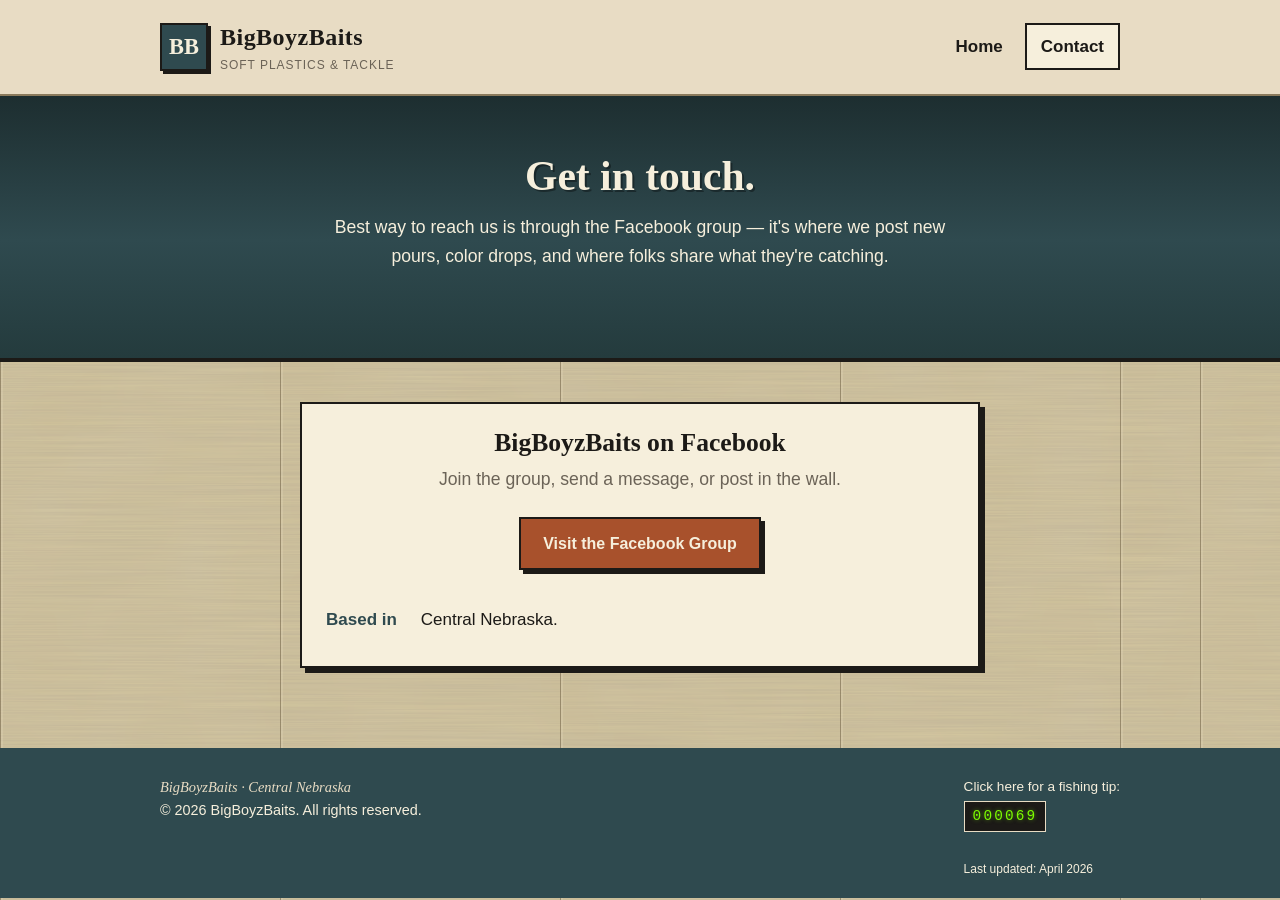
==== contact.html @ 6cb6ec26 "sample" ====
<!doctype html>
<html lang="en">
<head>
  <meta charset="utf-8">
  <meta name="viewport" content="width=device-width, initial-scale=1">
  <title>Contact — BigBoyzBaits</title>
  <meta name="description" content="Get in touch with BigBoyzBaits through our Facebook group.">
  <link rel="stylesheet" href="assets/css/styles.css">
</head>
<body>

  <header class="site-header">
    <div class="wrap">
      <a class="brand" href="index.html">
        <span class="brand-mark" aria-hidden="true">BB</span>
        <span>
          <span class="brand-name">BigBoyzBaits</span>
          <span class="brand-tag">Soft Plastics &amp; Tackle</span>
        </span>
      </a>
      <nav class="site-nav" aria-label="Main">
        <ul>
          <li><a href="index.html">Home</a></li>
          <li><a href="contact.html">Contact</a></li>
        </ul>
      </nav>
    </div>
  </header>

  <section class="hero" style="padding: 56px 0 60px;">
    <div class="wrap">
      <h1 style="margin-bottom: 12px;">Get in touch.</h1>
      <p>Best way to reach us is through the Facebook group — it's where we post new pours, color drops, and where folks share what they're catching.</p>
    </div>
  </section>

  <section>
    <div class="wrap" style="max-width: 720px;">
      <div class="contact-card center">
        <h2 style="margin-bottom: 6px;">BigBoyzBaits on Facebook</h2>
        <p class="lede" style="margin-top: 0;">Join the group, send a message, or post in the wall.</p>

        <p style="margin-top: 24px;">
          <!-- TODO: replace with the real Facebook group URL -->
          <a class="btn" href="https://www.facebook.com/groups/965391516557524" target="_blank" rel="noopener">
            Visit the Facebook Group
          </a>
        </p>

        <ul class="contact-list" style="margin-top: 28px; text-align: left;">
          <li><span class="label">Based in</span> Central Nebraska.</li>
        </ul>
      </div>
    </div>
  </section>

  <footer class="site-footer">
    <div class="wrap">
      <div>
        <div class="footer-meta">BigBoyzBaits &middot; Central Nebraska</div>
        <div>&copy; <span id="year"></span> BigBoyzBaits. All rights reserved.</div>
      </div>
      <div>
        <div class="visitor-label">Click here for a fishing tip:</div>
        <span class="counter" data-visitor-counter title="Click me">000000</span>
        <span class="visitor-quip" data-quip aria-live="polite"></span>
        <small>Last updated: April 2026</small>
      </div>
    </div>
  </footer>

  <script>document.getElementById('year').textContent = new Date().getFullYear();</script>
  <script src="assets/js/main.js"></script>
</body>
</html>
---- assets/css/styles.css ----
/* ==========================================================================
   BigBoyzBaits — styles
   Plain CSS, mobile-first. Earthy palette, classic serif headings.
   ========================================================================== */

:root {
  --sand:        #e8dcc4;   /* sandhills */
  --sand-dark:   #c9b893;
  --water:       #4a6b6f;   /* platte greens-blue */
  --water-dark:  #2f4a4f;
  --rust:        #a8512c;   /* accent — like a worn tackle box */
  --cream:       #f6efdc;
  --ink:         #1c1a17;
  --muted:       #6b6357;
  --line:        #8a7a5c;
}

* { box-sizing: border-box; }

html { scroll-behavior: smooth; }

body {
  margin: 0;
  font-family: -apple-system, BlinkMacSystemFont, "Segoe UI", Roboto, sans-serif;
  font-size: 17px;
  line-height: 1.6;
  color: var(--ink);
  background-color: #d4c69a; /* fallback pale cottonwood */
  background-image: url("../img/wood.svg");
  background-repeat: repeat;
  background-size: 1200px auto;
}

h1, h2, h3 { font-family: Georgia, "Times New Roman", serif; font-weight: 700; line-height: 1.2; margin: 0 0 0.5em; }
h1 { font-size: 2.2rem; }
h2 { font-size: 1.6rem; }
h3 { font-size: 1.2rem; }

a { color: var(--water-dark); }
a:hover { color: var(--rust); }

img { max-width: 100%; display: block; }

/* ---------- layout ---------- */

.wrap { max-width: 1000px; margin: 0 auto; padding: 0 20px; }

/* ---------- top bar ---------- */

.topbar {
  background: var(--water);
  color: var(--cream);
  font-size: 0.85rem;
  text-align: center;
  padding: 6px 12px;
  letter-spacing: 0.04em;
}

/* ---------- header ---------- */

.site-header {
  background: var(--sand);
  border-bottom: 2px solid var(--line);
  padding: 18px 0;
}
.site-header .wrap {
  display: flex;
  flex-wrap: wrap;
  align-items: center;
  justify-content: space-between;
  gap: 12px;
}
.brand {
  display: flex;
  align-items: center;
  gap: 12px;
  text-decoration: none;
  color: var(--ink);
}
.brand-mark {
  width: 48px; height: 48px;
  background: var(--water-dark);
  color: var(--cream);
  display: grid; place-items: center;
  font-family: Georgia, serif;
  font-weight: 700;
  font-size: 1.4rem;
  border: 2px solid var(--ink);
  box-shadow: 3px 3px 0 var(--ink);
}
.brand-name {
  font-family: Georgia, serif;
  font-size: 1.5rem;
  font-weight: 700;
  letter-spacing: 0.02em;
}
.brand-tag {
  display: block;
  font-family: -apple-system, sans-serif;
  font-size: 0.75rem;
  color: var(--muted);
  letter-spacing: 0.08em;
  text-transform: uppercase;
}

/* ---------- nav ---------- */

.site-nav ul {
  list-style: none;
  margin: 0; padding: 0;
  display: flex;
  flex-wrap: wrap;
  gap: 6px;
}
.site-nav a {
  display: block;
  padding: 8px 14px;
  text-decoration: none;
  color: var(--ink);
  font-weight: 600;
  border: 2px solid transparent;
}
.site-nav a:hover,
.site-nav a[aria-current="page"] {
  background: var(--cream);
  border-color: var(--ink);
}

/* ---------- hero ---------- */

.hero {
  color: var(--cream);
  padding: 72px 0 80px;
  text-align: center;
  position: relative;
  border-bottom: 4px solid var(--ink);
  /* Dusk-on-the-Platte gradient — dark teal sky over deeper water.
     Will be replaced with a photo background later. */
  background-image:
    linear-gradient(180deg, #1d2e30 0%, #2f4a4f 55%, #243b3d 100%);
}
.hero h1 { color: var(--cream); font-size: 2.6rem; margin-bottom: 0.3em; text-shadow: 2px 2px 0 rgba(0,0,0,0.35); }
.hero p { font-size: 1.1rem; max-width: 640px; margin: 0 auto 1.6em; color: var(--cream); }
.hero .badge {
  display: inline-block;
  background-color: #5b4a38; /* cottonwood bark fallback */
  background-image: url("../img/bark.svg");
  background-size: 220px auto;
  background-repeat: repeat;
  color: var(--cream);
  padding: 18px 26px;
  border: 2px solid var(--cream);
  font-size: 1.05rem;
  font-weight: 700;
  letter-spacing: 0.14em;
  text-transform: uppercase;
  text-shadow: 1px 1px 0 rgba(0,0,0,0.8);
  box-shadow: 4px 4px 0 rgba(0,0,0,0.55);
}

.btn {
  display: inline-block;
  padding: 12px 22px;
  font-weight: 700;
  font-size: 1rem;
  text-decoration: none;
  border: 2px solid var(--ink);
  background: var(--rust);
  color: var(--cream);
  box-shadow: 4px 4px 0 var(--ink);
  transition: transform 0.05s, box-shadow 0.05s;
}
.btn:hover { color: var(--cream); }
.btn:active { transform: translate(2px, 2px); box-shadow: 2px 2px 0 var(--ink); }
.btn.secondary { background: var(--sand); color: var(--ink); }

/* ---------- sections ---------- */

/* Sections are transparent so the wood grain shows between content panels.
   Each section's content sits on its own cream "panel" framed by the wood. */
section { padding: 40px 0; }

.panel {
  background: var(--cream);
  border: 2px solid var(--ink);
  box-shadow: 6px 6px 0 rgba(28,26,23,0.85);
  padding: 32px 28px;
}
.panel.sand { background: var(--sand); }

.section-head {
  display: flex;
  align-items: center;
  gap: 14px;
  margin-bottom: 22px;
}
.section-head h2 {
  margin: 0;
  background: var(--cream);
  padding: 4px 12px;
  border: 2px solid var(--ink);
  box-shadow: 3px 3px 0 var(--ink);
}
.section-head::after {
  content: "";
  flex: 1;
  height: 2px;
  background: repeating-linear-gradient(90deg, var(--ink) 0, var(--ink) 6px, transparent 6px, transparent 12px);
}
/* When the section-head sits inside a panel, drop the duplicate label background */
.panel .section-head h2 {
  background: transparent;
  border: none;
  box-shadow: none;
  padding: 0;
}

/* ---------- product grid ---------- */

.grid {
  display: grid;
  grid-template-columns: repeat(auto-fill, minmax(240px, 1fr));
  gap: 22px;
}
.card {
  background: var(--cream);
  border: 2px solid var(--ink);
  box-shadow: 5px 5px 0 var(--ink);
  display: flex;
  flex-direction: column;
}
.card .thumb {
  aspect-ratio: 4 / 3;
  background: var(--sand-dark);
  display: grid; place-items: center;
  color: var(--water-dark);
  font-family: Georgia, serif;
  font-style: italic;
  border-bottom: 2px solid var(--ink);
}
.card-body { padding: 14px 16px 18px; }
.card h3 { margin-bottom: 4px; }
.card .meta { font-size: 0.85rem; color: var(--muted); margin-bottom: 8px; letter-spacing: 0.04em; text-transform: uppercase; }
.card p { margin: 0; font-size: 0.95rem; }

/* ---------- columns ---------- */

.cols {
  display: grid;
  grid-template-columns: 1fr;
  gap: 28px;
}
@media (min-width: 720px) {
  .cols.two { grid-template-columns: 1fr 1fr; }
}

/* ---------- contact ---------- */

.contact-card {
  background: var(--cream);
  border: 2px solid var(--ink);
  box-shadow: 5px 5px 0 var(--ink);
  padding: 24px;
}
.contact-list { list-style: none; padding: 0; margin: 0; }
.contact-list li { padding: 8px 0; border-bottom: 1px dashed var(--line); }
.contact-list li:last-child { border-bottom: none; }
.label { font-weight: 700; color: var(--water-dark); display: inline-block; min-width: 90px; }

form label { display: block; font-weight: 600; margin-bottom: 4px; }
form input, form textarea {
  width: 100%;
  padding: 10px;
  font: inherit;
  border: 2px solid var(--ink);
  background: var(--cream);
  margin-bottom: 14px;
}
form textarea { min-height: 120px; resize: vertical; }

/* ---------- footer ---------- */

.site-footer {
  background: var(--water-dark);
  color: var(--cream);
  padding: 28px 0 18px;
  margin-top: 40px;
  font-size: 0.9rem;
}
.site-footer .wrap {
  display: flex;
  flex-wrap: wrap;
  justify-content: space-between;
  gap: 18px;
}
.site-footer a { color: var(--sand); }
.footer-meta { font-family: Georgia, serif; font-style: italic; color: var(--sand); }
.counter {
  display: inline-block;
  font-family: "Courier New", monospace;
  background: var(--ink);
  color: #7CFC00;
  padding: 3px 8px;
  letter-spacing: 0.15em;
  border: 1px solid var(--sand);
  cursor: pointer;
  user-select: none;
  text-shadow: 0 0 4px rgba(124, 252, 0, 0.5);
}
.counter-pop { animation: counter-bounce 0.45s ease; }
@keyframes counter-bounce {
  0%   { transform: scale(1); }
  35%  { transform: scale(1.15) rotate(-2deg); }
  70%  { transform: scale(0.96) rotate(1deg); }
  100% { transform: scale(1); }
}

.visitor-label {
  font-size: 0.85rem;
  margin-bottom: 4px;
}
.fish {
  font-family: "Courier New", monospace;
  color: var(--sand);
  margin-left: 6px;
  letter-spacing: 0;
  white-space: nowrap;
}
.visitor-quip {
  display: block;
  font-family: Georgia, serif;
  font-style: italic;
  font-size: 0.9rem;
  color: var(--sand);
  min-height: 1.3em;
  margin-top: 6px;
  opacity: 0;
  transform: translateY(-4px);
  transition: opacity 0.25s, transform 0.25s;
}
.visitor-quip.show { opacity: 1; transform: translateY(0); }

/* ---------- bits ---------- */

.lede { font-size: 1.1rem; color: var(--muted); }
.center { text-align: center; }
.tag-row { display: flex; gap: 8px; flex-wrap: wrap; justify-content: center; margin-top: 24px; }
.tag {
  background: var(--cream);
  color: var(--ink);
  border: 1px solid var(--ink);
  padding: 4px 10px;
  font-size: 0.8rem;
  letter-spacing: 0.05em;
}

@media (max-width: 540px) {
  h1 { font-size: 1.8rem; }
  .hero h1 { font-size: 2rem; }
  .hero { padding: 56px 0 60px; }
  section { padding: 44px 0; }
  .brand-mark { width: 40px; height: 40px; font-size: 1.2rem; }
}
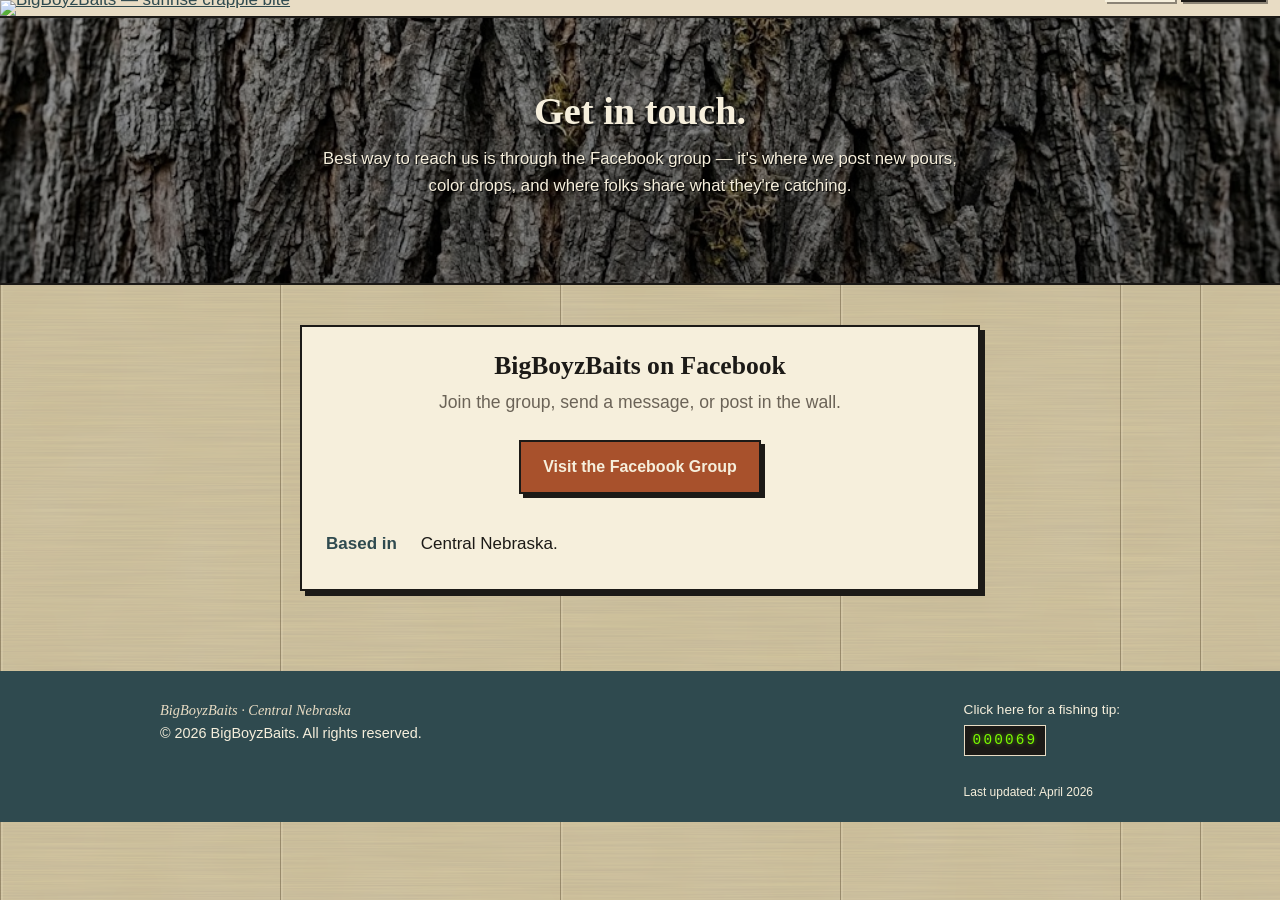
==== commit e1128ee3: "Replace header with banner and update hero styles Swap the old text-based brand for a banner image a" ====
--- a/contact.html
+++ b/contact.html
@@ -10,21 +10,15 @@
 <body>
 
   <header class="site-header">
-    <div class="wrap">
-      <a class="brand" href="index.html">
-        <span class="brand-mark" aria-hidden="true">BB</span>
-        <span>
-          <span class="brand-name">BigBoyzBaits</span>
-          <span class="brand-tag">Soft Plastics &amp; Tackle</span>
-        </span>
-      </a>
-      <nav class="site-nav" aria-label="Main">
-        <ul>
-          <li><a href="index.html">Home</a></li>
-          <li><a href="contact.html">Contact</a></li>
-        </ul>
-      </nav>
-    </div>
+    <a class="brand-banner" href="index.html" aria-label="BigBoyzBaits home">
+      <img src="assets/img/banner.png" alt="BigBoyzBaits — sunrise crappie bite">
+    </a>
+    <nav class="site-nav site-nav--overlay" aria-label="Main">
+      <ul>
+        <li><a href="index.html">Home</a></li>
+        <li><a href="contact.html">Contact</a></li>
+      </ul>
+    </nav>
   </header>
 
   <section class="hero" style="padding: 56px 0 60px;">
--- a/assets/css/styles.css
+++ b/assets/css/styles.css
@@ -59,48 +59,58 @@
 /* ---------- header ---------- */
 
 .site-header {
+  position: relative;
   background: var(--sand);
-  border-bottom: 2px solid var(--line);
-  padding: 18px 0;
-}
-.site-header .wrap {
-  display: flex;
-  flex-wrap: wrap;
-  align-items: center;
-  justify-content: space-between;
-  gap: 12px;
-}
-.brand {
-  display: flex;
-  align-items: center;
-  gap: 12px;
-  text-decoration: none;
-  color: var(--ink);
-}
-.brand-mark {
-  width: 48px; height: 48px;
-  background: var(--water-dark);
-  color: var(--cream);
-  display: grid; place-items: center;
-  font-family: Georgia, serif;
-  font-weight: 700;
-  font-size: 1.4rem;
-  border: 2px solid var(--ink);
-  box-shadow: 3px 3px 0 var(--ink);
-}
-.brand-name {
+  border-bottom: 2px solid var(--ink);
+}
+.brand-banner {
+  display: block;
+  line-height: 0;
+}
+.brand-banner img {
+  display: block;
+  width: 100%;
+  height: auto;
+}
+.brand-tagline {
+  position: absolute;
+  bottom: 18px;
+  left: 22px;
+  right: 50%;
+  margin: 0;
+  z-index: 2;
   font-family: Georgia, serif;
   font-size: 1.5rem;
   font-weight: 700;
-  letter-spacing: 0.02em;
-}
-.brand-tag {
-  display: block;
-  font-family: -apple-system, sans-serif;
-  font-size: 0.75rem;
-  color: var(--muted);
-  letter-spacing: 0.08em;
-  text-transform: uppercase;
+  font-style: italic;
+  line-height: 1.15;
+  color: var(--cream);
+  text-shadow:
+    2px 2px 0 rgba(0,0,0,0.85),
+    0 0 12px rgba(0,0,0,0.55);
+  pointer-events: none;
+}
+.site-nav--overlay {
+  position: absolute;
+  bottom: 14px;
+  right: 14px;
+  z-index: 2;
+}
+.site-nav.site-nav--overlay a {
+  background: rgba(0, 0, 0, 0.75);
+  color: var(--cream);
+  border: 2px solid var(--cream);
+  padding: 6px 12px;
+  font-size: 0.95rem;
+  text-shadow: 1px 1px 0 rgba(0,0,0,0.8);
+  box-shadow: 2px 2px 0 rgba(0,0,0,0.4);
+}
+.site-nav.site-nav--overlay a:hover,
+.site-nav.site-nav--overlay a[aria-current="page"] {
+  background: var(--cream);
+  color: var(--ink);
+  border-color: var(--ink);
+  text-shadow: none;
 }
 
 /* ---------- nav ---------- */
@@ -130,17 +140,25 @@
 
 .hero {
   color: var(--cream);
-  padding: 72px 0 80px;
+  padding: 44px 0 56px;
   text-align: center;
   position: relative;
-  border-bottom: 4px solid var(--ink);
-  /* Dusk-on-the-Platte gradient — dark teal sky over deeper water.
-     Will be replaced with a photo background later. */
+  background-color: #4a4036; /* fallback while image loads */
   background-image:
-    linear-gradient(180deg, #1d2e30 0%, #2f4a4f 55%, #243b3d 100%);
-}
-.hero h1 { color: var(--cream); font-size: 2.6rem; margin-bottom: 0.3em; text-shadow: 2px 2px 0 rgba(0,0,0,0.35); }
-.hero p { font-size: 1.1rem; max-width: 640px; margin: 0 auto 1.6em; color: var(--cream); }
+    linear-gradient(rgba(0,0,0,0.35), rgba(0,0,0,0.45)),
+    url("../img/hero-bark.jpg");
+  background-size: cover;
+  background-position: center;
+  border-bottom: 2px solid var(--ink);
+}
+.hero h1 { color: var(--cream); font-size: 2.4rem; margin: 14px 0 0.3em; text-shadow: 2px 2px 0 rgba(0,0,0,0.6); }
+.hero p {
+  font-size: 1.05rem;
+  max-width: 640px;
+  margin: 0 auto 1.4em;
+  color: var(--cream);
+  text-shadow: 1px 1px 0 rgba(0,0,0,0.8);
+}
 .hero .badge {
   display: inline-block;
   background-color: #5b4a38; /* cottonwood bark fallback */
@@ -359,5 +377,7 @@
   .hero h1 { font-size: 2rem; }
   .hero { padding: 56px 0 60px; }
   section { padding: 44px 0; }
-  .brand-mark { width: 40px; height: 40px; font-size: 1.2rem; }
-}
+  .site-nav--overlay { bottom: 8px; right: 8px; }
+  .site-nav--overlay a { padding: 4px 9px; font-size: 0.85rem; }
+  .brand-tagline { font-size: 0.95rem; bottom: 12px; left: 12px; right: 55%; }
+}
